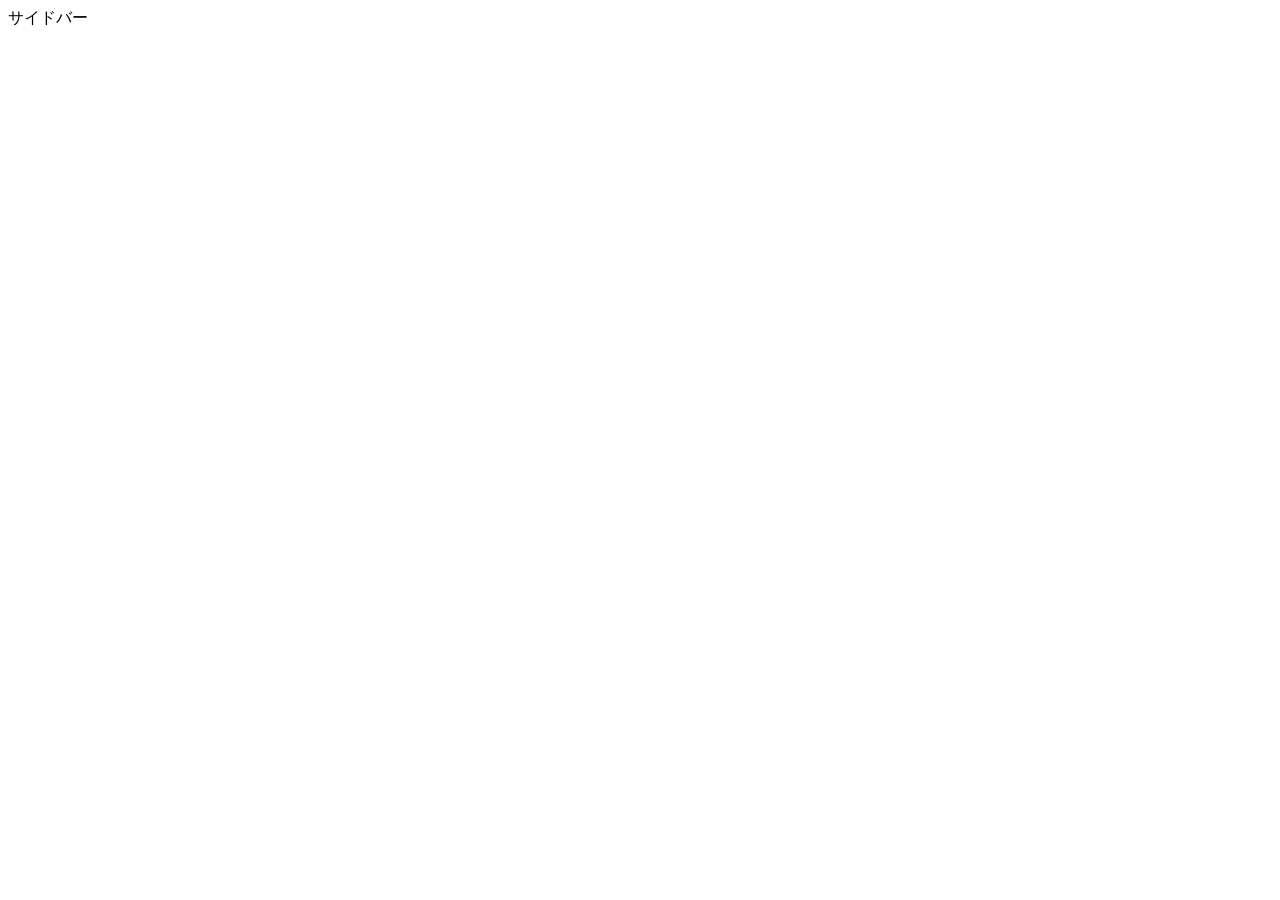
==== src/main/resources/templates/layouts/aside.html @ d274f49d "created common layouts." ====
<!DOCTYPE html>
<html lang="ja" xmlns:th="https://www.thymeleaf.org">

<head>
    <meta charset="UTF-8">
    <meta name="viewport" content="width=device-width, initial-scale=1.0">
    <title>共通サイドバー</title>
</head>

<body>
    <aside th:fragment="aside">サイドバー</aside>
</body>

</html>
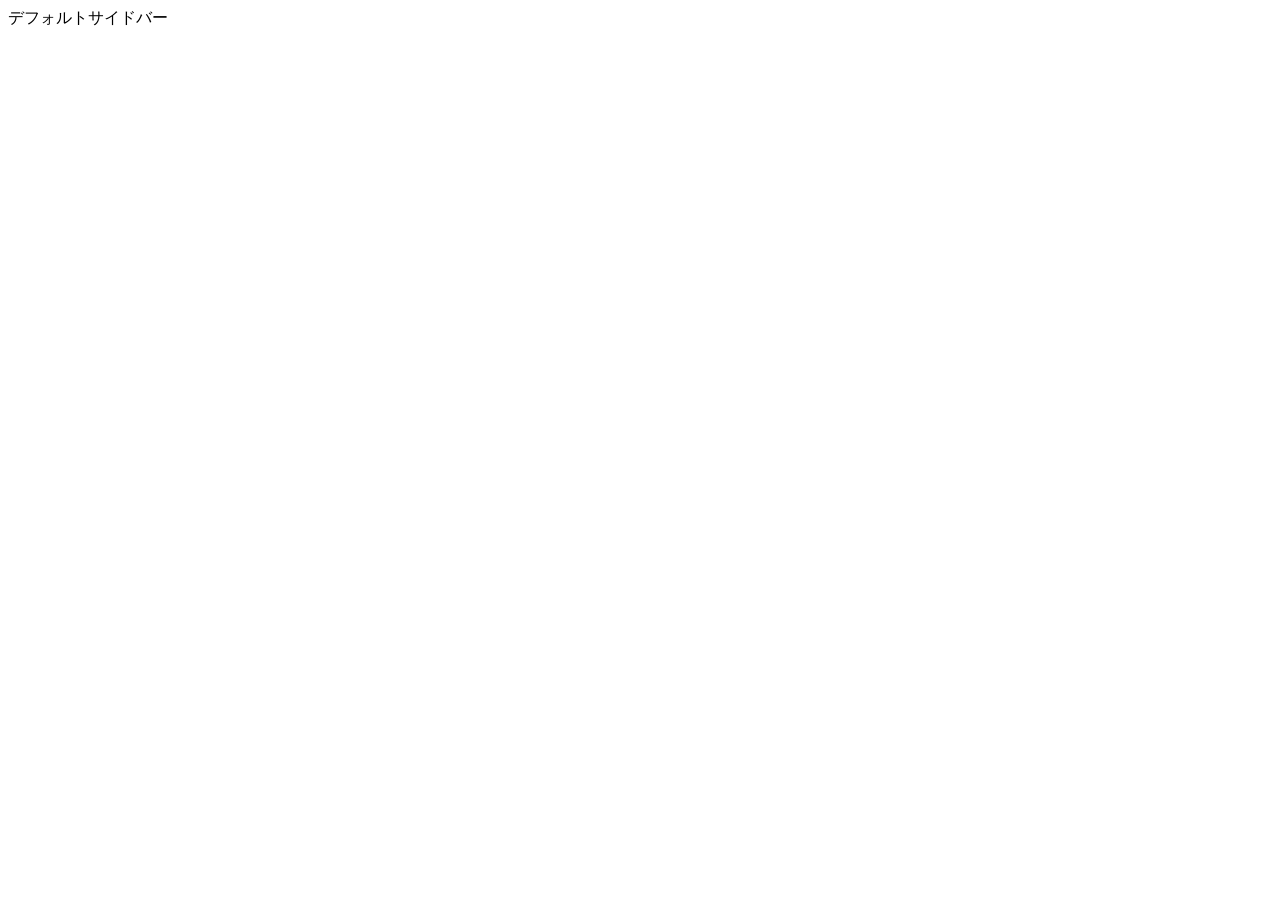
==== commit 3ae3d6fb: "displayed work list." ====
--- a/src/main/resources/templates/layouts/aside.html
+++ b/src/main/resources/templates/layouts/aside.html
@@ -8,7 +8,7 @@
 </head>
 
 <body>
-    <aside th:fragment="aside">サイドバー</aside>
+    <aside th:fragment="aside">デフォルトサイドバー</aside>
 </body>
 
 </html>
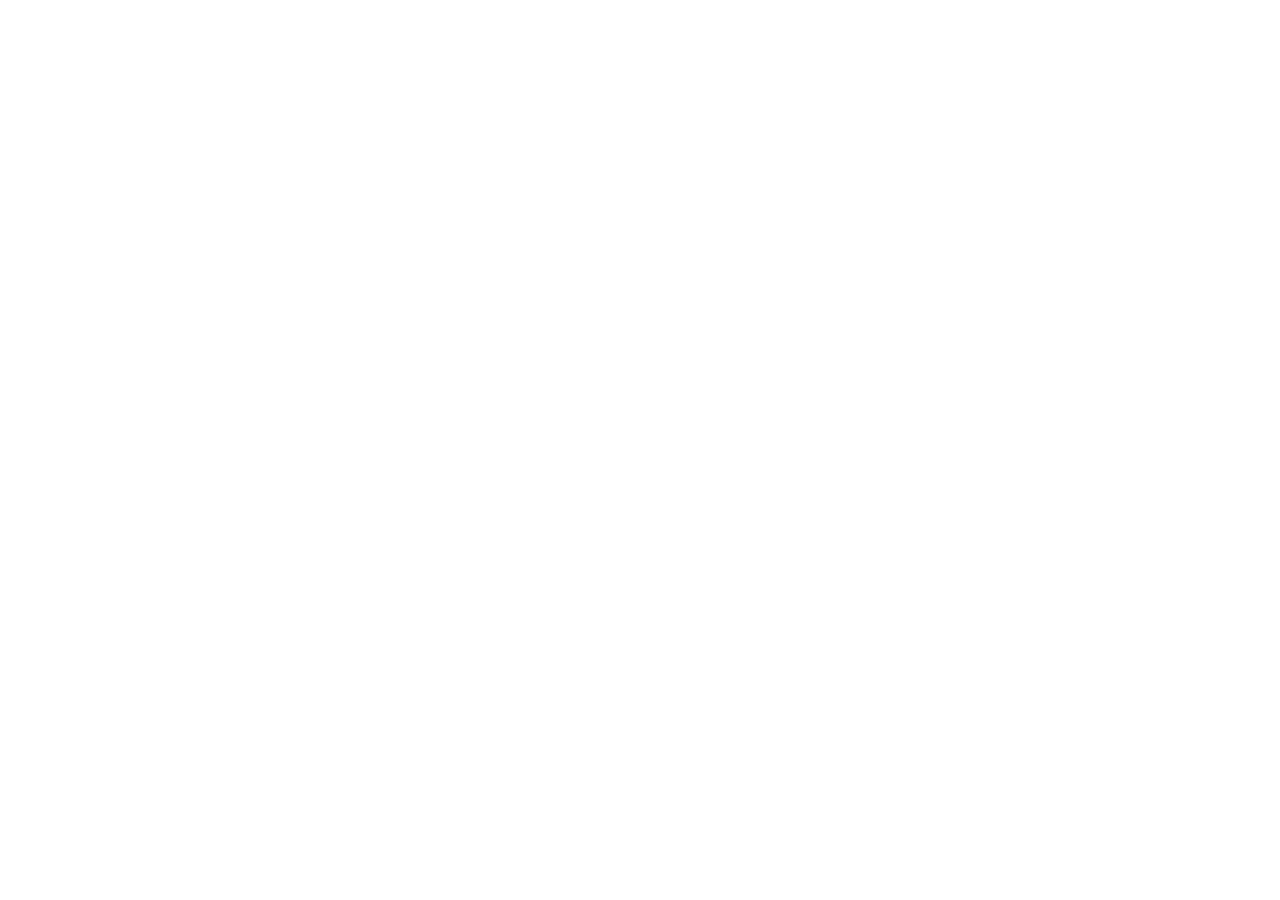
==== commit 0a58fad8: "formatted and removed waste files." ====
--- a/src/main/resources/templates/layouts/aside.html
+++ b/src/main/resources/templates/layouts/aside.html
@@ -4,11 +4,12 @@
 <head>
     <meta charset="UTF-8">
     <meta name="viewport" content="width=device-width, initial-scale=1.0">
-    <title>共通サイドバー</title>
+    <title>デフォルトサイドバー</title>
 </head>
 
 <body>
-    <aside th:fragment="aside">デフォルトサイドバー</aside>
+    <aside th:fragment="aside">
+    </aside>
 </body>
 
 </html>
